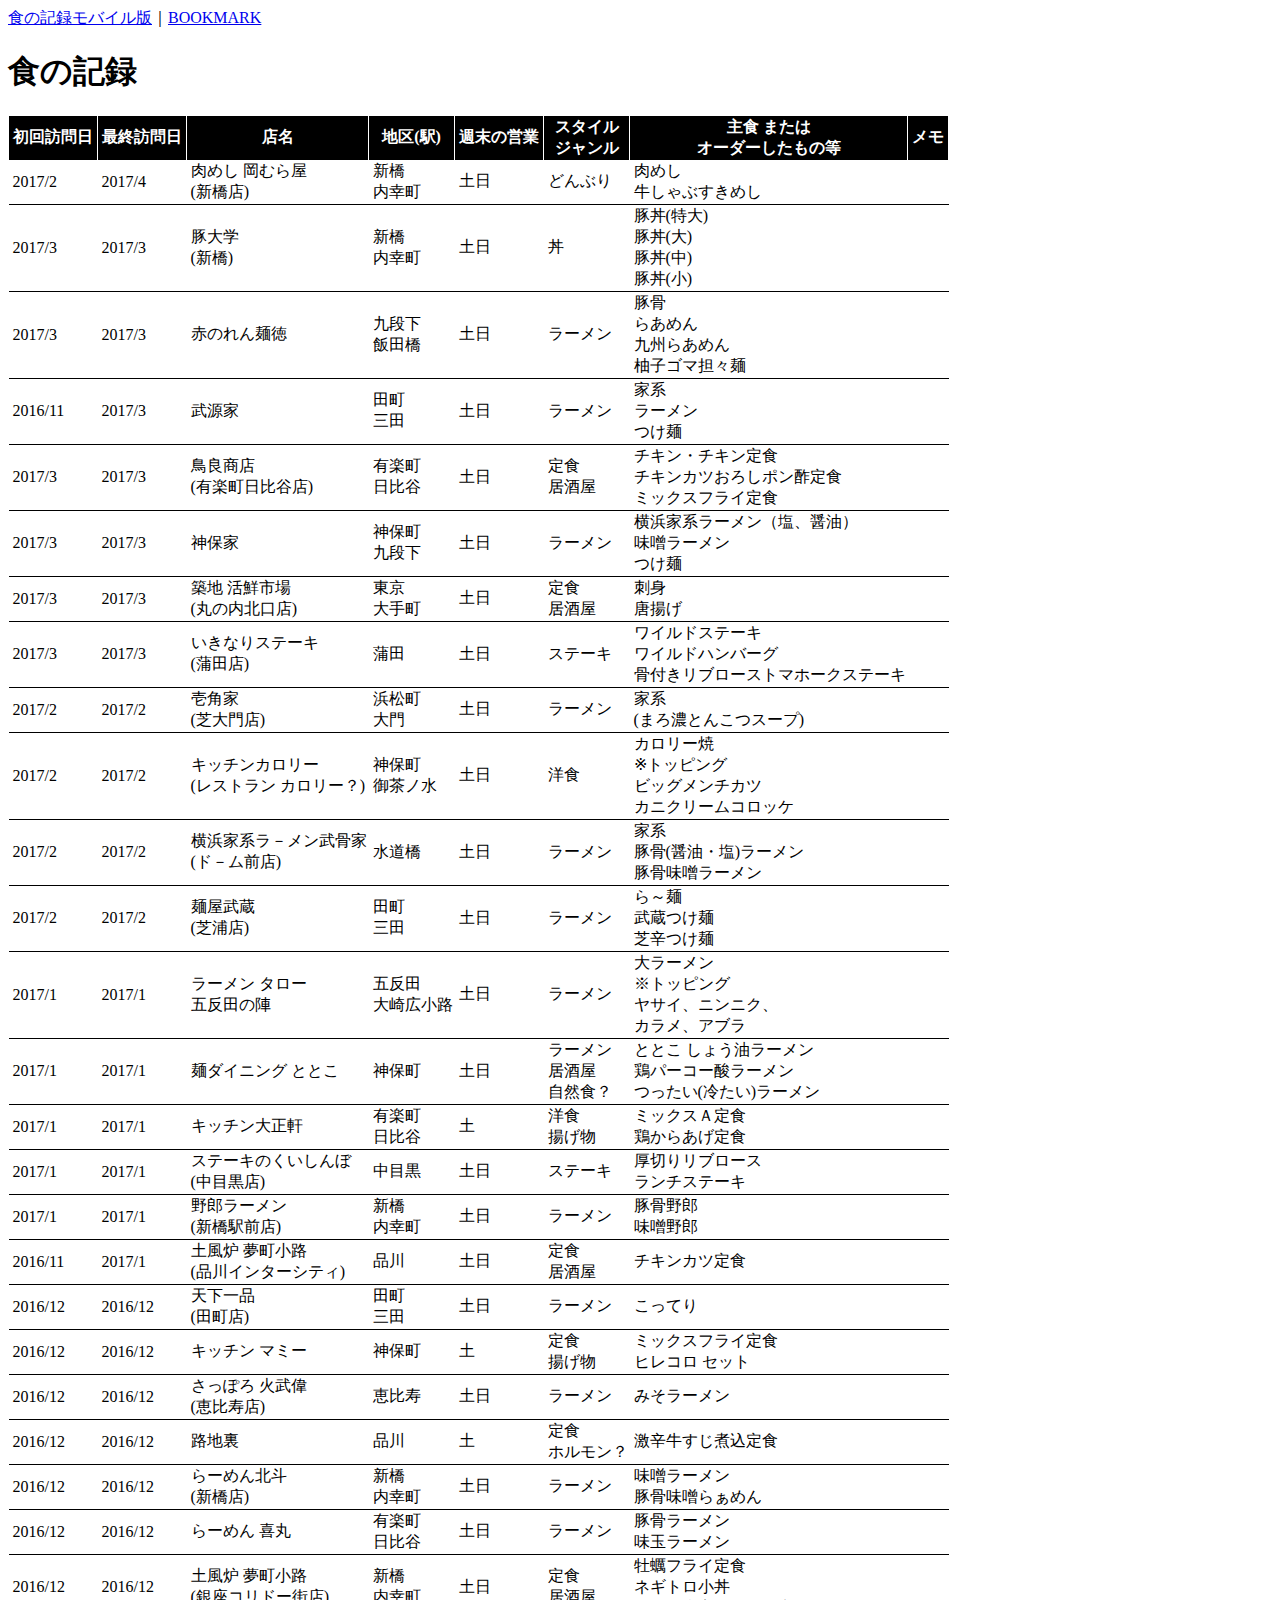
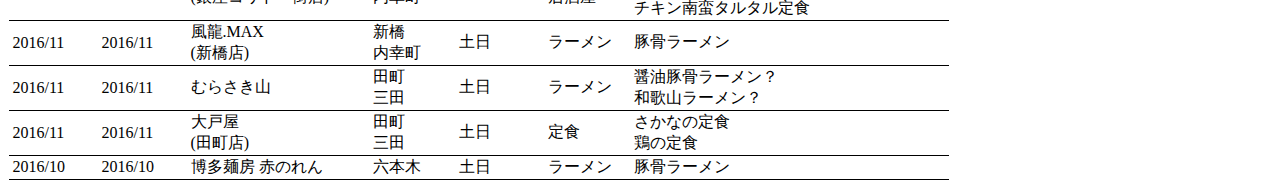
==== food.html @ d4b5c1ef "modify" ====
<!DOCTYPE html>
<html>
<head>
<meta http-equiv="Content-Type" content="text/html; charset=UTF-8">
<link rel="stylesheet" type="text/css" href="./food.css" media="all">
<title>記録 - yoshi.h</title>
</head>

<body>

<a href="./m.food.html">食の記録モバイル版</a>｜<a href="./index.html">BOOKMARK</a>

<h1>食の記録</h1>

<table class="table-style">
<tr>
<th class="th-style">初回訪問日</th><th class="th-style">最終訪問日</th><th class="th-style">店名</th><th class="th-style">地区(駅)</th><th class="th-style">週末の営業</th><th class="th-style">スタイル<br>ジャンル</th><th class="th-style">主食&nbspまたは<br>オーダーしたもの等</th><th class="th-style">メモ</th>
</tr>
<tr><td class="td-style">2017/2</td><td class="td-style">2017/4</td><td class="td-style">肉めし 岡むら屋<br>(新橋店)</td><td class="td-style">新橋<br>内幸町</td><td class="td-style">土日</td><td class="td-style">どんぶり</td><td class="td-style">肉めし<br>牛しゃぶすきめし</td><td class="td-style"></td></tr>
<tr><td class="td-style">2017/3</td><td class="td-style">2017/3</td><td class="td-style">豚大学<br>(新橋)</td><td class="td-style">新橋<br>内幸町</td><td class="td-style">土日</td><td class="td-style">丼</td><td class="td-style">豚丼(特大)<br>豚丼(大)<br>豚丼(中)<br>豚丼(小)</td><td class="td-style"></td></tr>
<tr><td class="td-style">2017/3</td><td class="td-style">2017/3</td><td class="td-style">赤のれん麺徳</td><td class="td-style">九段下<br>飯田橋</td><td class="td-style">土日</td><td class="td-style">ラーメン</td><td class="td-style">豚骨<br>らあめん<br>九州らあめん<br>柚子ゴマ担々麺</td><td class="td-style"></td></tr>
<tr><td class="td-style">2016/11</td><td class="td-style">2017/3</td><td class="td-style">武源家</td><td class="td-style">田町<br>三田</td><td class="td-style">土日</td><td class="td-style">ラーメン</td><td class="td-style">家系<br>ラーメン<br>つけ麺</td><td class="td-style"></td></tr>
<tr><td class="td-style">2017/3</td><td class="td-style">2017/3</td><td class="td-style">鳥良商店<br>(有楽町日比谷店)</td><td class="td-style">有楽町<br>日比谷</td><td class="td-style">土日</td><td class="td-style">定食<br>居酒屋</td><td class="td-style">チキン・チキン定食<br>チキンカツおろしポン酢定食<br>ミックスフライ定食</td><td class="td-style"></td></tr>
<tr><td class="td-style">2017/3</td><td class="td-style">2017/3</td><td class="td-style">神保家</td><td class="td-style">神保町<br>九段下</td><td class="td-style">土日</td><td class="td-style">ラーメン</td><td class="td-style">横浜家系ラーメン（塩、醤油）<br>味噌ラーメン<br>つけ麺</td><td class="td-style"></td></tr>
<tr><td class="td-style">2017/3</td><td class="td-style">2017/3</td><td class="td-style">築地 活鮮市場<br>(丸の内北口店)</td><td class="td-style">東京<br>大手町</td><td class="td-style">土日</td><td class="td-style">定食<br>居酒屋</td><td class="td-style">刺身<br>唐揚げ</td><td class="td-style"></td></tr>
<tr><td class="td-style">2017/3</td><td class="td-style">2017/3</td><td class="td-style">いきなりステーキ<br>(蒲田店)</td><td class="td-style">蒲田</td><td class="td-style">土日</td><td class="td-style">ステーキ</td><td class="td-style">ワイルドステーキ<br>ワイルドハンバーグ<br>骨付きリブローストマホークステーキ</td><td class="td-style"></td></tr>
<tr><td class="td-style">2017/2</td><td class="td-style">2017/2</td><td class="td-style">壱角家<br>(芝大門店)</td><td class="td-style">浜松町<br>大門</td><td class="td-style">土日</td><td class="td-style">ラーメン</td><td class="td-style">家系<br>(まろ濃とんこつスープ)</td><td class="td-style"></td></tr>
<tr><td class="td-style">2017/2</td><td class="td-style">2017/2</td><td class="td-style">キッチンカロリー<br>(レストラン カロリー？)</td><td class="td-style">神保町<br>御茶ノ水</td><td class="td-style">土日</td><td class="td-style">洋食</td><td class="td-style">カロリー焼<br>※トッピング<br>ビッグメンチカツ<br>カニクリームコロッケ</td><td class="td-style"></td></tr>
<tr><td class="td-style">2017/2</td><td class="td-style">2017/2</td><td class="td-style">横浜家系ラ－メン武骨家<br>(ド－ム前店)</td><td class="td-style">水道橋</td><td class="td-style">土日</td><td class="td-style">ラーメン</td><td class="td-style">家系<br>豚骨(醤油・塩)ラーメン<br>豚骨味噌ラーメン</td><td class="td-style"></td></tr>
<tr><td class="td-style">2017/2</td><td class="td-style">2017/2</td><td class="td-style">麺屋武蔵<br>(芝浦店)</td><td class="td-style">田町<br>三田</td><td class="td-style">土日</td><td class="td-style">ラーメン</td><td class="td-style">ら～麺<br>武蔵つけ麺<br>芝辛つけ麺</td><td class="td-style"></td></tr>
<tr><td class="td-style">2017/1</td><td class="td-style">2017/1</td><td class="td-style">ラーメン タロー<br>五反田の陣</td><td class="td-style">五反田<br>大崎広小路</td><td class="td-style">土日</td><td class="td-style">ラーメン</td><td class="td-style">大ラーメン<br>※トッピング<br>ヤサイ、ニンニク、<br>カラメ、アブラ</td><td class="td-style"></td></tr>
<tr><td class="td-style">2017/1</td><td class="td-style">2017/1</td><td class="td-style">麺ダイニング ととこ</td><td class="td-style">神保町</td><td class="td-style">土日</td><td class="td-style">ラーメン<br>居酒屋<br>自然食？</td><td class="td-style">ととこ しょう油ラーメン<br>鶏パーコー酸ラーメン<br>つったい(冷たい)ラーメン</td><td class="td-style"></td></tr>
<tr><td class="td-style">2017/1</td><td class="td-style">2017/1</td><td class="td-style">キッチン大正軒</td><td class="td-style">有楽町<br>日比谷</td><td class="td-style">土</td><td class="td-style">洋食<br>揚げ物</td><td class="td-style">ミックスＡ定食<br>鶏からあげ定食</td><td class="td-style"></td></tr>
<tr><td class="td-style">2017/1</td><td class="td-style">2017/1</td><td class="td-style">ステーキのくいしんぼ<br>(中目黒店)</td><td class="td-style">中目黒</td><td class="td-style">土日</td><td class="td-style">ステーキ</td><td class="td-style">厚切りリブロース<br>ランチステーキ</td><td class="td-style"></td></tr>
<tr><td class="td-style">2017/1</td><td class="td-style">2017/1</td><td class="td-style">野郎ラーメン<br>(新橋駅前店)</td><td class="td-style">新橋<br>内幸町</td><td class="td-style">土日</td><td class="td-style">ラーメン</td><td class="td-style">豚骨野郎<br>味噌野郎</td><td class="td-style"></td></tr>
<tr><td class="td-style">2016/11</td><td class="td-style">2017/1</td><td class="td-style">土風炉 夢町小路<br>(品川インターシティ)</td><td class="td-style">品川</td><td class="td-style">土日</td><td class="td-style">定食<br>居酒屋</td><td class="td-style">チキンカツ定食</td><td class="td-style"></td></tr>
<tr><td class="td-style">2016/12</td><td class="td-style">2016/12</td><td class="td-style">天下一品<br>(田町店)</td><td class="td-style">田町<br>三田</td><td class="td-style">土日</td><td class="td-style">ラーメン</td><td class="td-style">こってり</td><td class="td-style"></td></tr>
<tr><td class="td-style">2016/12</td><td class="td-style">2016/12</td><td class="td-style">キッチン マミー</td><td class="td-style">神保町</td><td class="td-style">土</td><td class="td-style">定食<br>揚げ物</td><td class="td-style">ミックスフライ定食<br>ヒレコロ セット</td><td class="td-style"></td></tr>
<tr><td class="td-style">2016/12</td><td class="td-style">2016/12</td><td class="td-style">さっぽろ 火武偉<br>(恵比寿店)</td><td class="td-style">恵比寿</td><td class="td-style">土日</td><td class="td-style">ラーメン</td><td class="td-style">みそラーメン</td><td class="td-style"></td></tr>
<tr><td class="td-style">2016/12</td><td class="td-style">2016/12</td><td class="td-style">路地裏</td><td class="td-style">品川</td><td class="td-style">土</td><td class="td-style">定食<br>ホルモン？</td><td class="td-style">激辛牛すじ煮込定食</td><td class="td-style"></td></tr>
<tr><td class="td-style">2016/12</td><td class="td-style">2016/12</td><td class="td-style">らーめん北斗<br>(新橋店)</td><td class="td-style">新橋<br>内幸町</td><td class="td-style">土日</td><td class="td-style">ラーメン</td><td class="td-style">味噌ラーメン<br>豚骨味噌らぁめん</td><td class="td-style"></td></tr>
<tr><td class="td-style">2016/12</td><td class="td-style">2016/12</td><td class="td-style">らーめん 喜丸</td><td class="td-style">有楽町<br>日比谷</td><td class="td-style">土日</td><td class="td-style">ラーメン</td><td class="td-style">豚骨ラーメン<br>味玉ラーメン</td><td class="td-style"></td></tr>
<tr><td class="td-style">2016/12</td><td class="td-style">2016/12</td><td class="td-style">土風炉 夢町小路<br>(銀座コリドー街店)</td><td class="td-style">新橋<br>内幸町</td><td class="td-style">土日</td><td class="td-style">定食<br>居酒屋</td><td class="td-style">牡蠣フライ定食<br>ネギトロ小丼<br>チキン南蛮タルタル定食</td><td class="td-style"></td></tr>
<tr><td class="td-style">2016/11</td><td class="td-style">2016/11</td><td class="td-style"> 風龍.MAX<br>(新橋店)</td><td class="td-style">新橋<br>内幸町</td><td class="td-style">土日</td><td class="td-style">ラーメン</td><td class="td-style">豚骨ラーメン</td><td class="td-style"></td></tr>
<tr><td class="td-style">2016/11</td><td class="td-style">2016/11</td><td class="td-style">むらさき山</td><td class="td-style">田町<br>三田</td><td class="td-style">土日</td><td class="td-style">ラーメン</td><td class="td-style">醤油豚骨ラーメン？<br>和歌山ラーメン？</td><td class="td-style"></td></tr>
<tr><td class="td-style">2016/11</td><td class="td-style">2016/11</td><td class="td-style">大戸屋<br>(田町店)</td><td class="td-style">田町<br>三田</td><td class="td-style">土日</td><td class="td-style">定食</td><td class="td-style">さかなの定食<br>鶏の定食</td><td class="td-style"></td></tr>
<tr><td class="td-style">2016/10</td><td class="td-style">2016/10</td><td class="td-style">博多麺房 赤のれん</td><td class="td-style">六本木</td><td class="td-style">土日</td><td class="td-style">ラーメン</td><td class="td-style">豚骨ラーメン</td><td class="td-style"></td></tr>

</table>

</body>
<html>
---- food.css ----
.table-style { 
    border-collapse: collapse;
}

.th-style { 
    border: 1px solid white; 
    border-top-style:none; 
    border-bottom-style:none; 
    background-color: black;
    color: white;
    padding: 1px 4px 1px 4px;
} 

.td-style { 
    border: 1px solid black; 
    border-top-style:none; 
    border-left-style:none; 
    border-right-style:none; 
    color: black;
    padding: 1px 2px 1px 4px;
}
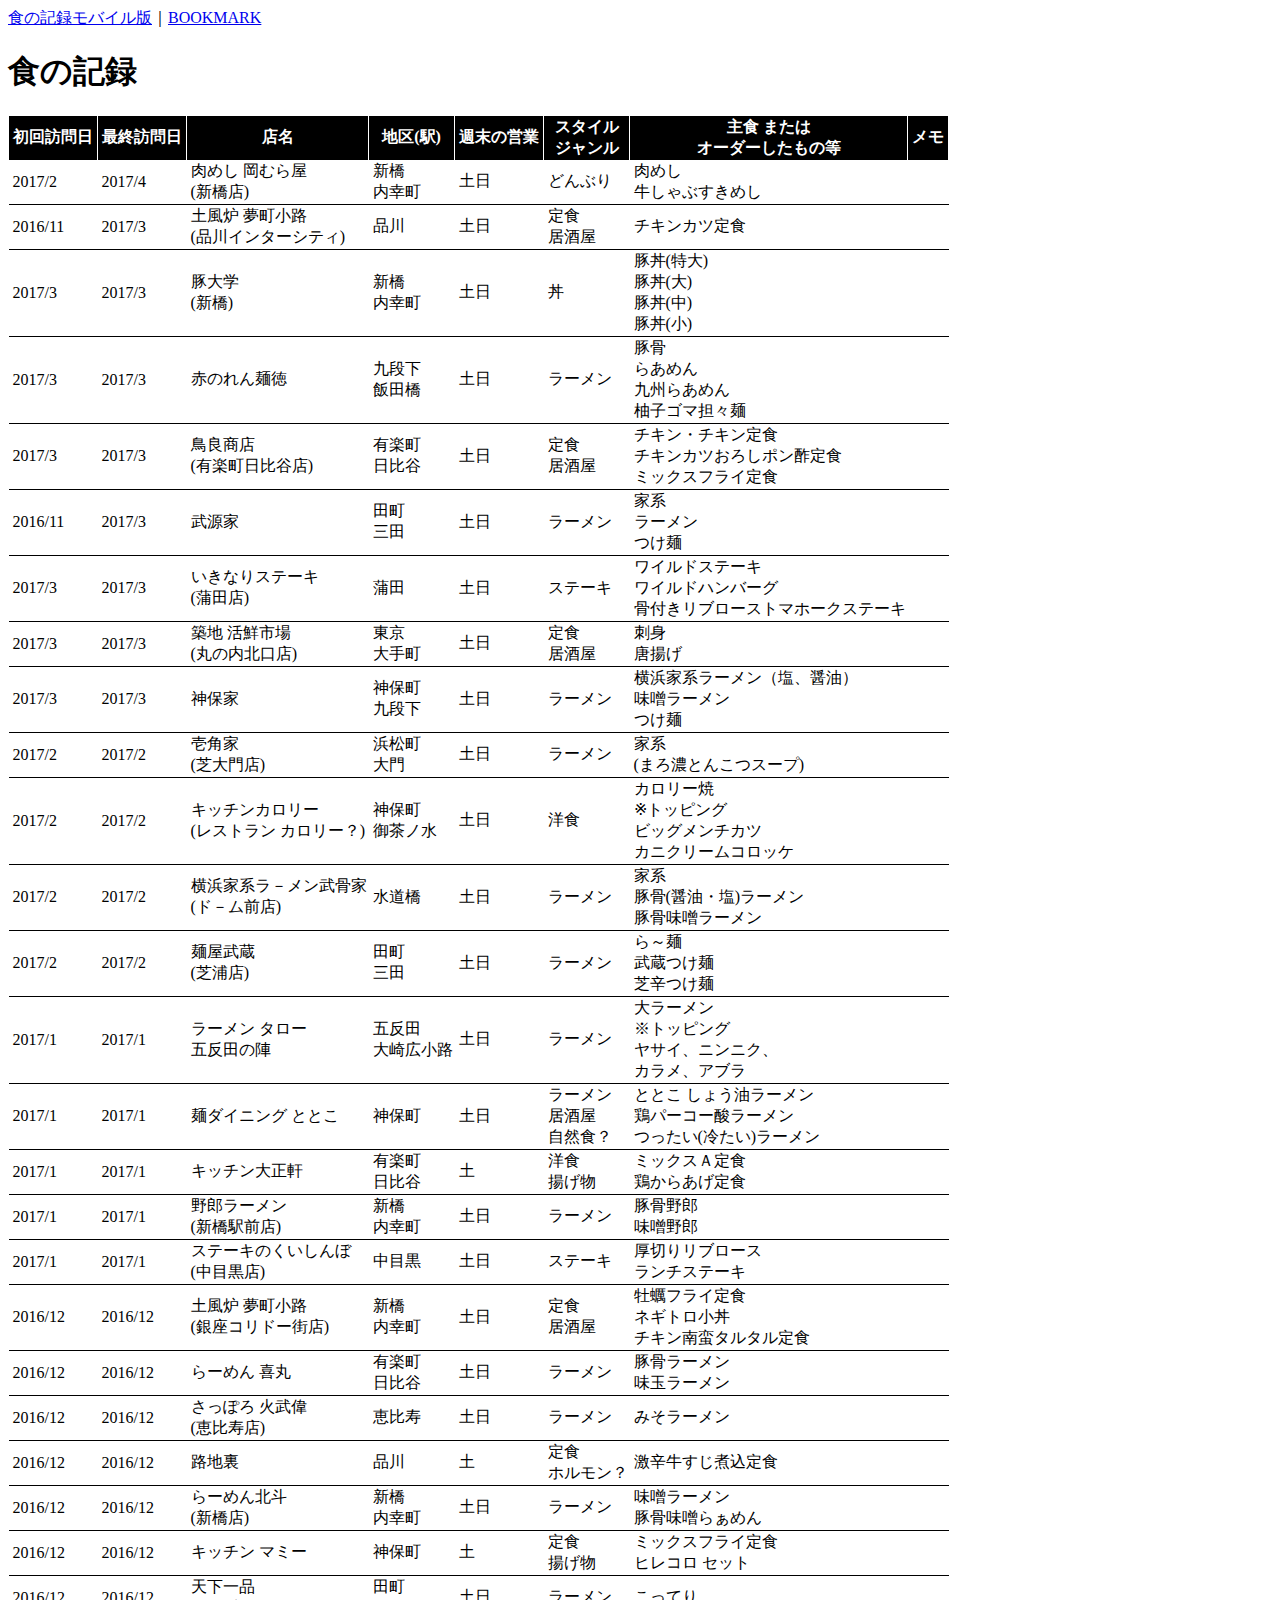
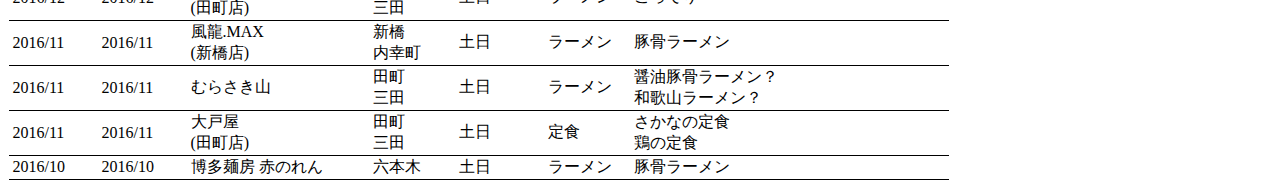
==== commit 3c290f7f: "update" ====
--- a/food.html
+++ b/food.html
@@ -17,13 +17,14 @@
 <th class="th-style">初回訪問日</th><th class="th-style">最終訪問日</th><th class="th-style">店名</th><th class="th-style">地区(駅)</th><th class="th-style">週末の営業</th><th class="th-style">スタイル<br>ジャンル</th><th class="th-style">主食&nbspまたは<br>オーダーしたもの等</th><th class="th-style">メモ</th>
 </tr>
 <tr><td class="td-style">2017/2</td><td class="td-style">2017/4</td><td class="td-style">肉めし 岡むら屋<br>(新橋店)</td><td class="td-style">新橋<br>内幸町</td><td class="td-style">土日</td><td class="td-style">どんぶり</td><td class="td-style">肉めし<br>牛しゃぶすきめし</td><td class="td-style"></td></tr>
+<tr><td class="td-style">2016/11</td><td class="td-style">2017/3</td><td class="td-style">土風炉 夢町小路<br>(品川インターシティ)</td><td class="td-style">品川</td><td class="td-style">土日</td><td class="td-style">定食<br>居酒屋</td><td class="td-style">チキンカツ定食</td><td class="td-style"></td></tr>
 <tr><td class="td-style">2017/3</td><td class="td-style">2017/3</td><td class="td-style">豚大学<br>(新橋)</td><td class="td-style">新橋<br>内幸町</td><td class="td-style">土日</td><td class="td-style">丼</td><td class="td-style">豚丼(特大)<br>豚丼(大)<br>豚丼(中)<br>豚丼(小)</td><td class="td-style"></td></tr>
 <tr><td class="td-style">2017/3</td><td class="td-style">2017/3</td><td class="td-style">赤のれん麺徳</td><td class="td-style">九段下<br>飯田橋</td><td class="td-style">土日</td><td class="td-style">ラーメン</td><td class="td-style">豚骨<br>らあめん<br>九州らあめん<br>柚子ゴマ担々麺</td><td class="td-style"></td></tr>
+<tr><td class="td-style">2017/3</td><td class="td-style">2017/3</td><td class="td-style">鳥良商店<br>(有楽町日比谷店)</td><td class="td-style">有楽町<br>日比谷</td><td class="td-style">土日</td><td class="td-style">定食<br>居酒屋</td><td class="td-style">チキン・チキン定食<br>チキンカツおろしポン酢定食<br>ミックスフライ定食</td><td class="td-style"></td></tr>
 <tr><td class="td-style">2016/11</td><td class="td-style">2017/3</td><td class="td-style">武源家</td><td class="td-style">田町<br>三田</td><td class="td-style">土日</td><td class="td-style">ラーメン</td><td class="td-style">家系<br>ラーメン<br>つけ麺</td><td class="td-style"></td></tr>
-<tr><td class="td-style">2017/3</td><td class="td-style">2017/3</td><td class="td-style">鳥良商店<br>(有楽町日比谷店)</td><td class="td-style">有楽町<br>日比谷</td><td class="td-style">土日</td><td class="td-style">定食<br>居酒屋</td><td class="td-style">チキン・チキン定食<br>チキンカツおろしポン酢定食<br>ミックスフライ定食</td><td class="td-style"></td></tr>
+<tr><td class="td-style">2017/3</td><td class="td-style">2017/3</td><td class="td-style">いきなりステーキ<br>(蒲田店)</td><td class="td-style">蒲田</td><td class="td-style">土日</td><td class="td-style">ステーキ</td><td class="td-style">ワイルドステーキ<br>ワイルドハンバーグ<br>骨付きリブローストマホークステーキ</td><td class="td-style"></td></tr>
+<tr><td class="td-style">2017/3</td><td class="td-style">2017/3</td><td class="td-style">築地 活鮮市場<br>(丸の内北口店)</td><td class="td-style">東京<br>大手町</td><td class="td-style">土日</td><td class="td-style">定食<br>居酒屋</td><td class="td-style">刺身<br>唐揚げ</td><td class="td-style"></td></tr>
 <tr><td class="td-style">2017/3</td><td class="td-style">2017/3</td><td class="td-style">神保家</td><td class="td-style">神保町<br>九段下</td><td class="td-style">土日</td><td class="td-style">ラーメン</td><td class="td-style">横浜家系ラーメン（塩、醤油）<br>味噌ラーメン<br>つけ麺</td><td class="td-style"></td></tr>
-<tr><td class="td-style">2017/3</td><td class="td-style">2017/3</td><td class="td-style">築地 活鮮市場<br>(丸の内北口店)</td><td class="td-style">東京<br>大手町</td><td class="td-style">土日</td><td class="td-style">定食<br>居酒屋</td><td class="td-style">刺身<br>唐揚げ</td><td class="td-style"></td></tr>
-<tr><td class="td-style">2017/3</td><td class="td-style">2017/3</td><td class="td-style">いきなりステーキ<br>(蒲田店)</td><td class="td-style">蒲田</td><td class="td-style">土日</td><td class="td-style">ステーキ</td><td class="td-style">ワイルドステーキ<br>ワイルドハンバーグ<br>骨付きリブローストマホークステーキ</td><td class="td-style"></td></tr>
 <tr><td class="td-style">2017/2</td><td class="td-style">2017/2</td><td class="td-style">壱角家<br>(芝大門店)</td><td class="td-style">浜松町<br>大門</td><td class="td-style">土日</td><td class="td-style">ラーメン</td><td class="td-style">家系<br>(まろ濃とんこつスープ)</td><td class="td-style"></td></tr>
 <tr><td class="td-style">2017/2</td><td class="td-style">2017/2</td><td class="td-style">キッチンカロリー<br>(レストラン カロリー？)</td><td class="td-style">神保町<br>御茶ノ水</td><td class="td-style">土日</td><td class="td-style">洋食</td><td class="td-style">カロリー焼<br>※トッピング<br>ビッグメンチカツ<br>カニクリームコロッケ</td><td class="td-style"></td></tr>
 <tr><td class="td-style">2017/2</td><td class="td-style">2017/2</td><td class="td-style">横浜家系ラ－メン武骨家<br>(ド－ム前店)</td><td class="td-style">水道橋</td><td class="td-style">土日</td><td class="td-style">ラーメン</td><td class="td-style">家系<br>豚骨(醤油・塩)ラーメン<br>豚骨味噌ラーメン</td><td class="td-style"></td></tr>
@@ -31,16 +32,15 @@
 <tr><td class="td-style">2017/1</td><td class="td-style">2017/1</td><td class="td-style">ラーメン タロー<br>五反田の陣</td><td class="td-style">五反田<br>大崎広小路</td><td class="td-style">土日</td><td class="td-style">ラーメン</td><td class="td-style">大ラーメン<br>※トッピング<br>ヤサイ、ニンニク、<br>カラメ、アブラ</td><td class="td-style"></td></tr>
 <tr><td class="td-style">2017/1</td><td class="td-style">2017/1</td><td class="td-style">麺ダイニング ととこ</td><td class="td-style">神保町</td><td class="td-style">土日</td><td class="td-style">ラーメン<br>居酒屋<br>自然食？</td><td class="td-style">ととこ しょう油ラーメン<br>鶏パーコー酸ラーメン<br>つったい(冷たい)ラーメン</td><td class="td-style"></td></tr>
 <tr><td class="td-style">2017/1</td><td class="td-style">2017/1</td><td class="td-style">キッチン大正軒</td><td class="td-style">有楽町<br>日比谷</td><td class="td-style">土</td><td class="td-style">洋食<br>揚げ物</td><td class="td-style">ミックスＡ定食<br>鶏からあげ定食</td><td class="td-style"></td></tr>
+<tr><td class="td-style">2017/1</td><td class="td-style">2017/1</td><td class="td-style">野郎ラーメン<br>(新橋駅前店)</td><td class="td-style">新橋<br>内幸町</td><td class="td-style">土日</td><td class="td-style">ラーメン</td><td class="td-style">豚骨野郎<br>味噌野郎</td><td class="td-style"></td></tr>
 <tr><td class="td-style">2017/1</td><td class="td-style">2017/1</td><td class="td-style">ステーキのくいしんぼ<br>(中目黒店)</td><td class="td-style">中目黒</td><td class="td-style">土日</td><td class="td-style">ステーキ</td><td class="td-style">厚切りリブロース<br>ランチステーキ</td><td class="td-style"></td></tr>
-<tr><td class="td-style">2017/1</td><td class="td-style">2017/1</td><td class="td-style">野郎ラーメン<br>(新橋駅前店)</td><td class="td-style">新橋<br>内幸町</td><td class="td-style">土日</td><td class="td-style">ラーメン</td><td class="td-style">豚骨野郎<br>味噌野郎</td><td class="td-style"></td></tr>
-<tr><td class="td-style">2016/11</td><td class="td-style">2017/1</td><td class="td-style">土風炉 夢町小路<br>(品川インターシティ)</td><td class="td-style">品川</td><td class="td-style">土日</td><td class="td-style">定食<br>居酒屋</td><td class="td-style">チキンカツ定食</td><td class="td-style"></td></tr>
-<tr><td class="td-style">2016/12</td><td class="td-style">2016/12</td><td class="td-style">天下一品<br>(田町店)</td><td class="td-style">田町<br>三田</td><td class="td-style">土日</td><td class="td-style">ラーメン</td><td class="td-style">こってり</td><td class="td-style"></td></tr>
-<tr><td class="td-style">2016/12</td><td class="td-style">2016/12</td><td class="td-style">キッチン マミー</td><td class="td-style">神保町</td><td class="td-style">土</td><td class="td-style">定食<br>揚げ物</td><td class="td-style">ミックスフライ定食<br>ヒレコロ セット</td><td class="td-style"></td></tr>
+<tr><td class="td-style">2016/12</td><td class="td-style">2016/12</td><td class="td-style">土風炉 夢町小路<br>(銀座コリドー街店)</td><td class="td-style">新橋<br>内幸町</td><td class="td-style">土日</td><td class="td-style">定食<br>居酒屋</td><td class="td-style">牡蠣フライ定食<br>ネギトロ小丼<br>チキン南蛮タルタル定食</td><td class="td-style"></td></tr>
+<tr><td class="td-style">2016/12</td><td class="td-style">2016/12</td><td class="td-style">らーめん 喜丸</td><td class="td-style">有楽町<br>日比谷</td><td class="td-style">土日</td><td class="td-style">ラーメン</td><td class="td-style">豚骨ラーメン<br>味玉ラーメン</td><td class="td-style"></td></tr>
 <tr><td class="td-style">2016/12</td><td class="td-style">2016/12</td><td class="td-style">さっぽろ 火武偉<br>(恵比寿店)</td><td class="td-style">恵比寿</td><td class="td-style">土日</td><td class="td-style">ラーメン</td><td class="td-style">みそラーメン</td><td class="td-style"></td></tr>
 <tr><td class="td-style">2016/12</td><td class="td-style">2016/12</td><td class="td-style">路地裏</td><td class="td-style">品川</td><td class="td-style">土</td><td class="td-style">定食<br>ホルモン？</td><td class="td-style">激辛牛すじ煮込定食</td><td class="td-style"></td></tr>
 <tr><td class="td-style">2016/12</td><td class="td-style">2016/12</td><td class="td-style">らーめん北斗<br>(新橋店)</td><td class="td-style">新橋<br>内幸町</td><td class="td-style">土日</td><td class="td-style">ラーメン</td><td class="td-style">味噌ラーメン<br>豚骨味噌らぁめん</td><td class="td-style"></td></tr>
-<tr><td class="td-style">2016/12</td><td class="td-style">2016/12</td><td class="td-style">らーめん 喜丸</td><td class="td-style">有楽町<br>日比谷</td><td class="td-style">土日</td><td class="td-style">ラーメン</td><td class="td-style">豚骨ラーメン<br>味玉ラーメン</td><td class="td-style"></td></tr>
-<tr><td class="td-style">2016/12</td><td class="td-style">2016/12</td><td class="td-style">土風炉 夢町小路<br>(銀座コリドー街店)</td><td class="td-style">新橋<br>内幸町</td><td class="td-style">土日</td><td class="td-style">定食<br>居酒屋</td><td class="td-style">牡蠣フライ定食<br>ネギトロ小丼<br>チキン南蛮タルタル定食</td><td class="td-style"></td></tr>
+<tr><td class="td-style">2016/12</td><td class="td-style">2016/12</td><td class="td-style">キッチン マミー</td><td class="td-style">神保町</td><td class="td-style">土</td><td class="td-style">定食<br>揚げ物</td><td class="td-style">ミックスフライ定食<br>ヒレコロ セット</td><td class="td-style"></td></tr>
+<tr><td class="td-style">2016/12</td><td class="td-style">2016/12</td><td class="td-style">天下一品<br>(田町店)</td><td class="td-style">田町<br>三田</td><td class="td-style">土日</td><td class="td-style">ラーメン</td><td class="td-style">こってり</td><td class="td-style"></td></tr>
 <tr><td class="td-style">2016/11</td><td class="td-style">2016/11</td><td class="td-style"> 風龍.MAX<br>(新橋店)</td><td class="td-style">新橋<br>内幸町</td><td class="td-style">土日</td><td class="td-style">ラーメン</td><td class="td-style">豚骨ラーメン</td><td class="td-style"></td></tr>
 <tr><td class="td-style">2016/11</td><td class="td-style">2016/11</td><td class="td-style">むらさき山</td><td class="td-style">田町<br>三田</td><td class="td-style">土日</td><td class="td-style">ラーメン</td><td class="td-style">醤油豚骨ラーメン？<br>和歌山ラーメン？</td><td class="td-style"></td></tr>
 <tr><td class="td-style">2016/11</td><td class="td-style">2016/11</td><td class="td-style">大戸屋<br>(田町店)</td><td class="td-style">田町<br>三田</td><td class="td-style">土日</td><td class="td-style">定食</td><td class="td-style">さかなの定食<br>鶏の定食</td><td class="td-style"></td></tr>
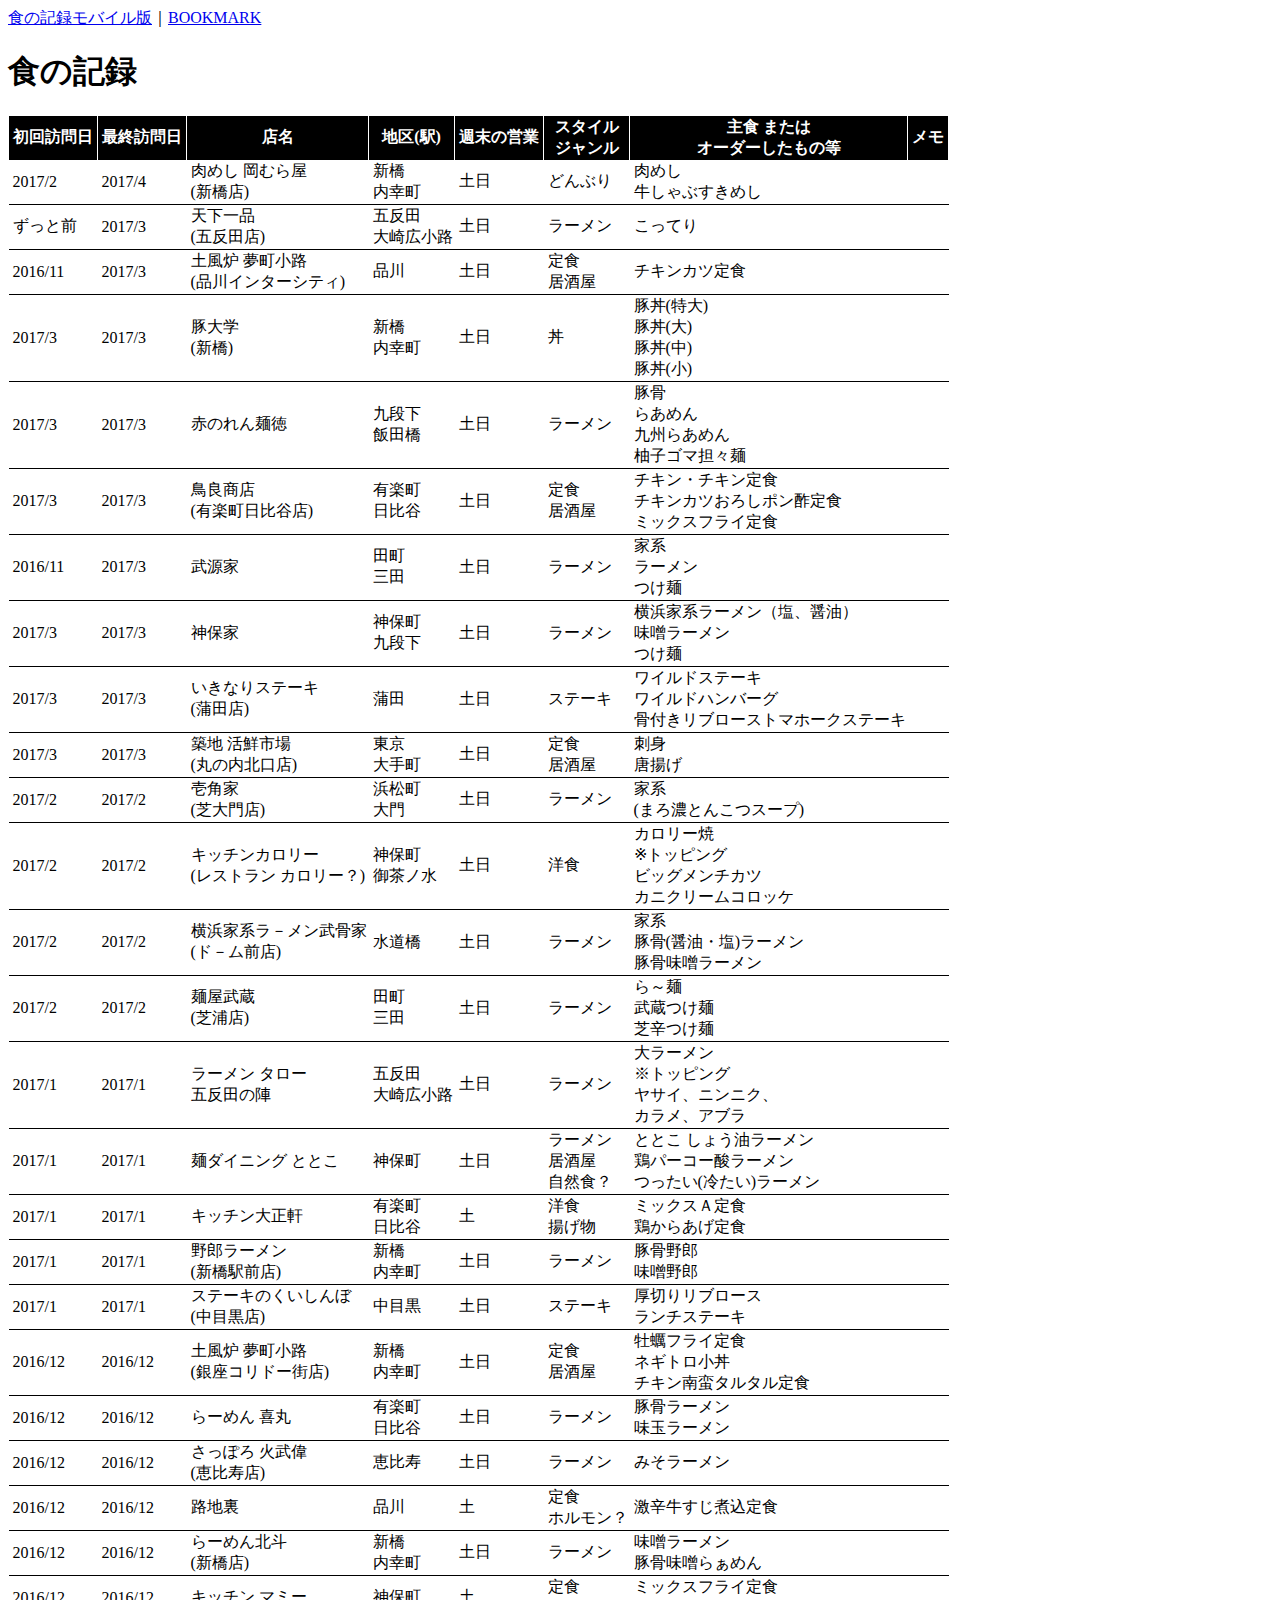
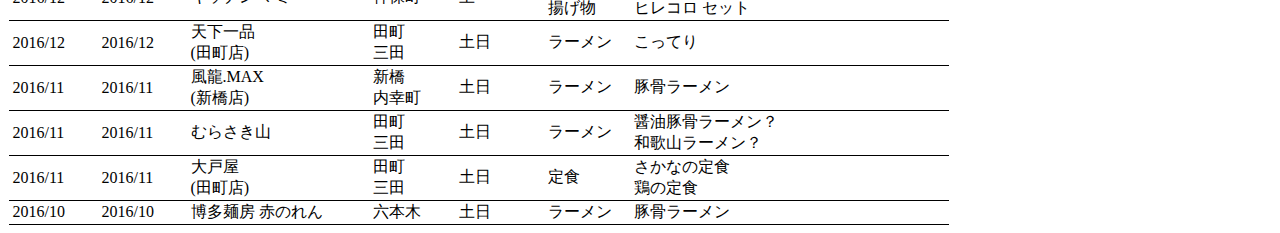
==== commit b3dc8224: "update" ====
--- a/food.html
+++ b/food.html
@@ -17,14 +17,15 @@
 <th class="th-style">初回訪問日</th><th class="th-style">最終訪問日</th><th class="th-style">店名</th><th class="th-style">地区(駅)</th><th class="th-style">週末の営業</th><th class="th-style">スタイル<br>ジャンル</th><th class="th-style">主食&nbspまたは<br>オーダーしたもの等</th><th class="th-style">メモ</th>
 </tr>
 <tr><td class="td-style">2017/2</td><td class="td-style">2017/4</td><td class="td-style">肉めし 岡むら屋<br>(新橋店)</td><td class="td-style">新橋<br>内幸町</td><td class="td-style">土日</td><td class="td-style">どんぶり</td><td class="td-style">肉めし<br>牛しゃぶすきめし</td><td class="td-style"></td></tr>
+<tr><td class="td-style">ずっと前</td><td class="td-style">2017/3</td><td class="td-style">天下一品<br>(五反田店)</td><td class="td-style">五反田<br>大崎広小路</td><td class="td-style">土日</td><td class="td-style">ラーメン</td><td class="td-style">こってり</td><td class="td-style"></td></tr>
 <tr><td class="td-style">2016/11</td><td class="td-style">2017/3</td><td class="td-style">土風炉 夢町小路<br>(品川インターシティ)</td><td class="td-style">品川</td><td class="td-style">土日</td><td class="td-style">定食<br>居酒屋</td><td class="td-style">チキンカツ定食</td><td class="td-style"></td></tr>
 <tr><td class="td-style">2017/3</td><td class="td-style">2017/3</td><td class="td-style">豚大学<br>(新橋)</td><td class="td-style">新橋<br>内幸町</td><td class="td-style">土日</td><td class="td-style">丼</td><td class="td-style">豚丼(特大)<br>豚丼(大)<br>豚丼(中)<br>豚丼(小)</td><td class="td-style"></td></tr>
 <tr><td class="td-style">2017/3</td><td class="td-style">2017/3</td><td class="td-style">赤のれん麺徳</td><td class="td-style">九段下<br>飯田橋</td><td class="td-style">土日</td><td class="td-style">ラーメン</td><td class="td-style">豚骨<br>らあめん<br>九州らあめん<br>柚子ゴマ担々麺</td><td class="td-style"></td></tr>
 <tr><td class="td-style">2017/3</td><td class="td-style">2017/3</td><td class="td-style">鳥良商店<br>(有楽町日比谷店)</td><td class="td-style">有楽町<br>日比谷</td><td class="td-style">土日</td><td class="td-style">定食<br>居酒屋</td><td class="td-style">チキン・チキン定食<br>チキンカツおろしポン酢定食<br>ミックスフライ定食</td><td class="td-style"></td></tr>
 <tr><td class="td-style">2016/11</td><td class="td-style">2017/3</td><td class="td-style">武源家</td><td class="td-style">田町<br>三田</td><td class="td-style">土日</td><td class="td-style">ラーメン</td><td class="td-style">家系<br>ラーメン<br>つけ麺</td><td class="td-style"></td></tr>
+<tr><td class="td-style">2017/3</td><td class="td-style">2017/3</td><td class="td-style">神保家</td><td class="td-style">神保町<br>九段下</td><td class="td-style">土日</td><td class="td-style">ラーメン</td><td class="td-style">横浜家系ラーメン（塩、醤油）<br>味噌ラーメン<br>つけ麺</td><td class="td-style"></td></tr>
 <tr><td class="td-style">2017/3</td><td class="td-style">2017/3</td><td class="td-style">いきなりステーキ<br>(蒲田店)</td><td class="td-style">蒲田</td><td class="td-style">土日</td><td class="td-style">ステーキ</td><td class="td-style">ワイルドステーキ<br>ワイルドハンバーグ<br>骨付きリブローストマホークステーキ</td><td class="td-style"></td></tr>
 <tr><td class="td-style">2017/3</td><td class="td-style">2017/3</td><td class="td-style">築地 活鮮市場<br>(丸の内北口店)</td><td class="td-style">東京<br>大手町</td><td class="td-style">土日</td><td class="td-style">定食<br>居酒屋</td><td class="td-style">刺身<br>唐揚げ</td><td class="td-style"></td></tr>
-<tr><td class="td-style">2017/3</td><td class="td-style">2017/3</td><td class="td-style">神保家</td><td class="td-style">神保町<br>九段下</td><td class="td-style">土日</td><td class="td-style">ラーメン</td><td class="td-style">横浜家系ラーメン（塩、醤油）<br>味噌ラーメン<br>つけ麺</td><td class="td-style"></td></tr>
 <tr><td class="td-style">2017/2</td><td class="td-style">2017/2</td><td class="td-style">壱角家<br>(芝大門店)</td><td class="td-style">浜松町<br>大門</td><td class="td-style">土日</td><td class="td-style">ラーメン</td><td class="td-style">家系<br>(まろ濃とんこつスープ)</td><td class="td-style"></td></tr>
 <tr><td class="td-style">2017/2</td><td class="td-style">2017/2</td><td class="td-style">キッチンカロリー<br>(レストラン カロリー？)</td><td class="td-style">神保町<br>御茶ノ水</td><td class="td-style">土日</td><td class="td-style">洋食</td><td class="td-style">カロリー焼<br>※トッピング<br>ビッグメンチカツ<br>カニクリームコロッケ</td><td class="td-style"></td></tr>
 <tr><td class="td-style">2017/2</td><td class="td-style">2017/2</td><td class="td-style">横浜家系ラ－メン武骨家<br>(ド－ム前店)</td><td class="td-style">水道橋</td><td class="td-style">土日</td><td class="td-style">ラーメン</td><td class="td-style">家系<br>豚骨(醤油・塩)ラーメン<br>豚骨味噌ラーメン</td><td class="td-style"></td></tr>
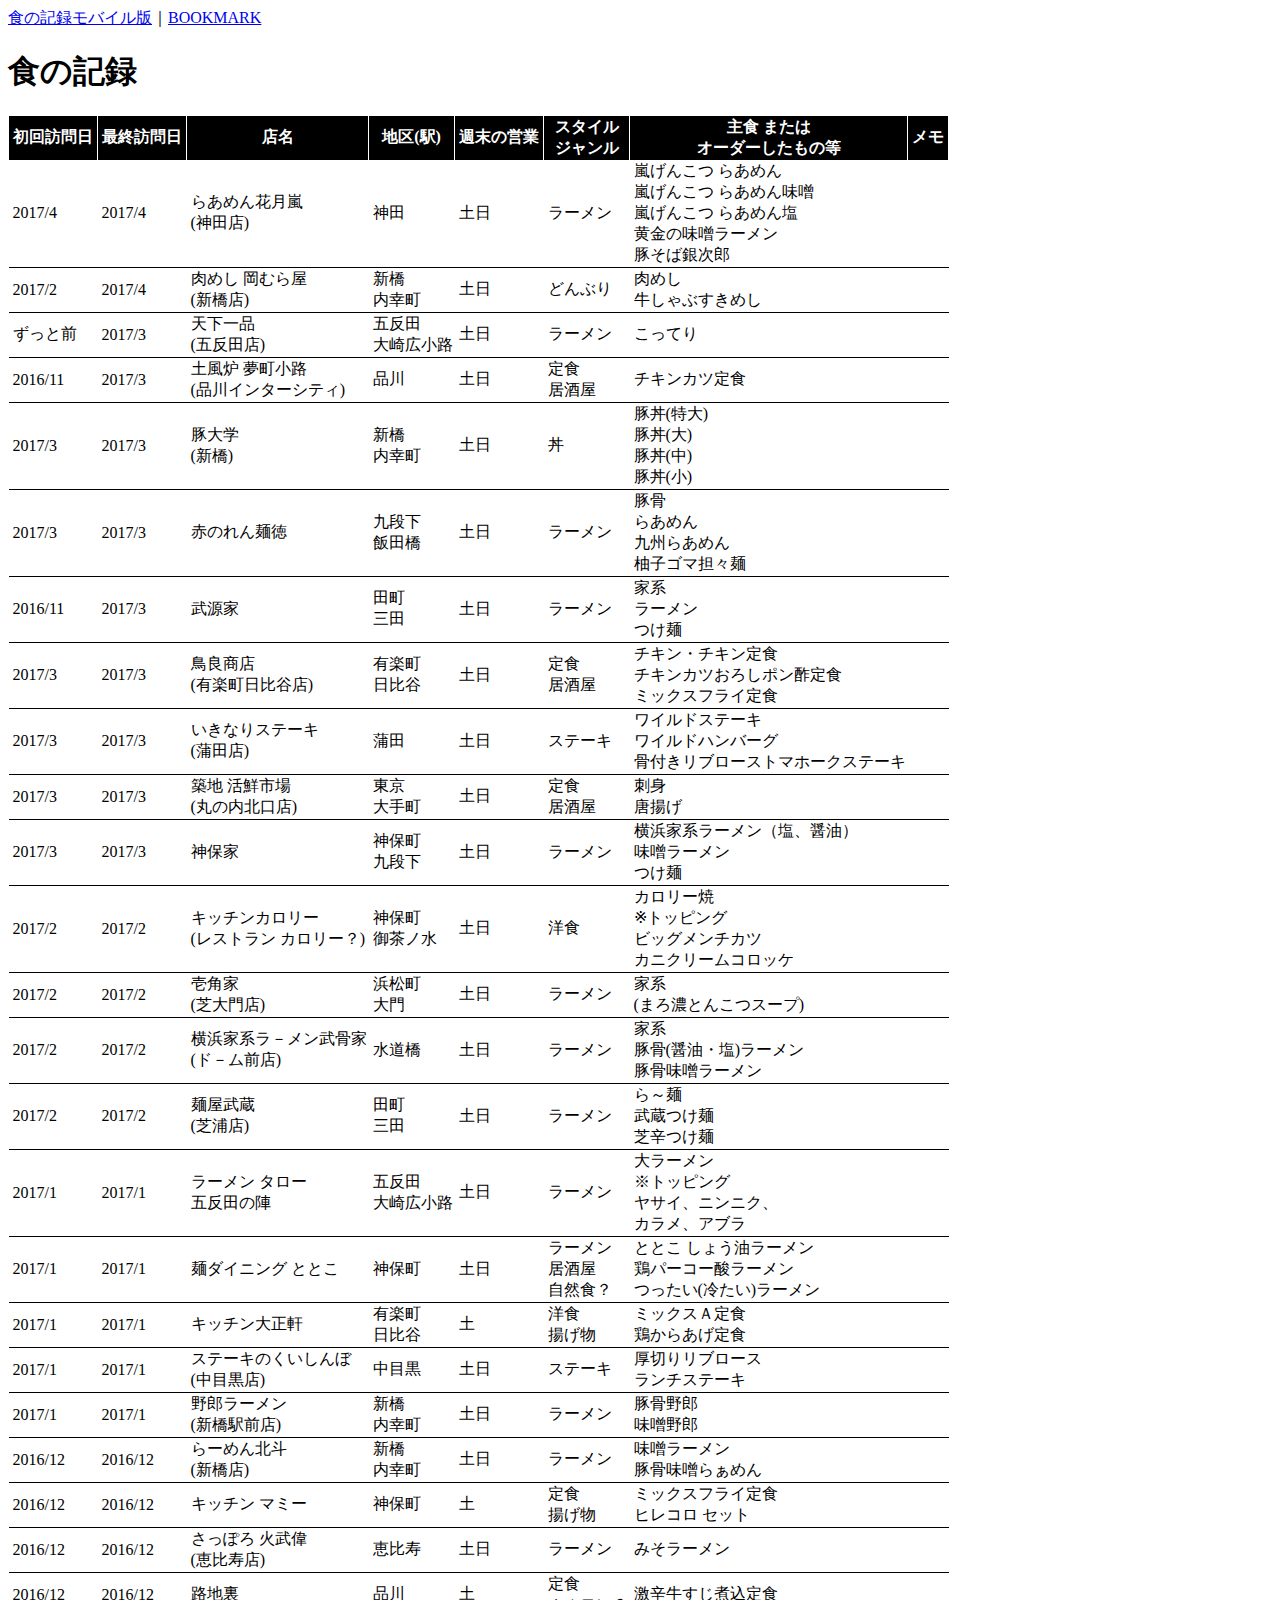
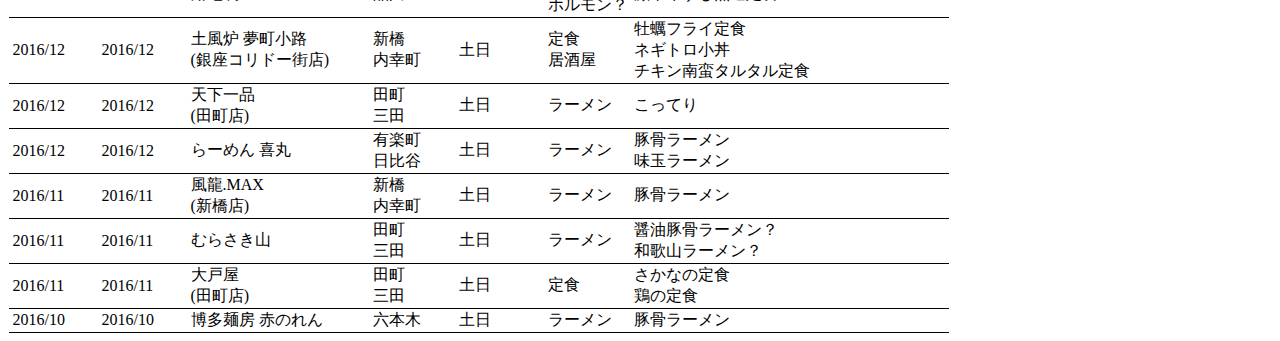
==== commit b1f07969: "update" ====
--- a/food.html
+++ b/food.html
@@ -16,32 +16,33 @@
 <tr>
 <th class="th-style">初回訪問日</th><th class="th-style">最終訪問日</th><th class="th-style">店名</th><th class="th-style">地区(駅)</th><th class="th-style">週末の営業</th><th class="th-style">スタイル<br>ジャンル</th><th class="th-style">主食&nbspまたは<br>オーダーしたもの等</th><th class="th-style">メモ</th>
 </tr>
+<tr><td class="td-style">2017/4</td><td class="td-style">2017/4</td><td class="td-style">らあめん花月嵐<br>(神田店)</td><td class="td-style">神田</td><td class="td-style">土日</td><td class="td-style">ラーメン</td><td class="td-style">嵐げんこつ らあめん<br>嵐げんこつ らあめん味噌<br>嵐げんこつ らあめん塩<br>黄金の味噌ラーメン<br>豚そば銀次郎</td><td class="td-style"></td></tr>
 <tr><td class="td-style">2017/2</td><td class="td-style">2017/4</td><td class="td-style">肉めし 岡むら屋<br>(新橋店)</td><td class="td-style">新橋<br>内幸町</td><td class="td-style">土日</td><td class="td-style">どんぶり</td><td class="td-style">肉めし<br>牛しゃぶすきめし</td><td class="td-style"></td></tr>
 <tr><td class="td-style">ずっと前</td><td class="td-style">2017/3</td><td class="td-style">天下一品<br>(五反田店)</td><td class="td-style">五反田<br>大崎広小路</td><td class="td-style">土日</td><td class="td-style">ラーメン</td><td class="td-style">こってり</td><td class="td-style"></td></tr>
 <tr><td class="td-style">2016/11</td><td class="td-style">2017/3</td><td class="td-style">土風炉 夢町小路<br>(品川インターシティ)</td><td class="td-style">品川</td><td class="td-style">土日</td><td class="td-style">定食<br>居酒屋</td><td class="td-style">チキンカツ定食</td><td class="td-style"></td></tr>
 <tr><td class="td-style">2017/3</td><td class="td-style">2017/3</td><td class="td-style">豚大学<br>(新橋)</td><td class="td-style">新橋<br>内幸町</td><td class="td-style">土日</td><td class="td-style">丼</td><td class="td-style">豚丼(特大)<br>豚丼(大)<br>豚丼(中)<br>豚丼(小)</td><td class="td-style"></td></tr>
 <tr><td class="td-style">2017/3</td><td class="td-style">2017/3</td><td class="td-style">赤のれん麺徳</td><td class="td-style">九段下<br>飯田橋</td><td class="td-style">土日</td><td class="td-style">ラーメン</td><td class="td-style">豚骨<br>らあめん<br>九州らあめん<br>柚子ゴマ担々麺</td><td class="td-style"></td></tr>
+<tr><td class="td-style">2016/11</td><td class="td-style">2017/3</td><td class="td-style">武源家</td><td class="td-style">田町<br>三田</td><td class="td-style">土日</td><td class="td-style">ラーメン</td><td class="td-style">家系<br>ラーメン<br>つけ麺</td><td class="td-style"></td></tr>
 <tr><td class="td-style">2017/3</td><td class="td-style">2017/3</td><td class="td-style">鳥良商店<br>(有楽町日比谷店)</td><td class="td-style">有楽町<br>日比谷</td><td class="td-style">土日</td><td class="td-style">定食<br>居酒屋</td><td class="td-style">チキン・チキン定食<br>チキンカツおろしポン酢定食<br>ミックスフライ定食</td><td class="td-style"></td></tr>
-<tr><td class="td-style">2016/11</td><td class="td-style">2017/3</td><td class="td-style">武源家</td><td class="td-style">田町<br>三田</td><td class="td-style">土日</td><td class="td-style">ラーメン</td><td class="td-style">家系<br>ラーメン<br>つけ麺</td><td class="td-style"></td></tr>
-<tr><td class="td-style">2017/3</td><td class="td-style">2017/3</td><td class="td-style">神保家</td><td class="td-style">神保町<br>九段下</td><td class="td-style">土日</td><td class="td-style">ラーメン</td><td class="td-style">横浜家系ラーメン（塩、醤油）<br>味噌ラーメン<br>つけ麺</td><td class="td-style"></td></tr>
 <tr><td class="td-style">2017/3</td><td class="td-style">2017/3</td><td class="td-style">いきなりステーキ<br>(蒲田店)</td><td class="td-style">蒲田</td><td class="td-style">土日</td><td class="td-style">ステーキ</td><td class="td-style">ワイルドステーキ<br>ワイルドハンバーグ<br>骨付きリブローストマホークステーキ</td><td class="td-style"></td></tr>
 <tr><td class="td-style">2017/3</td><td class="td-style">2017/3</td><td class="td-style">築地 活鮮市場<br>(丸の内北口店)</td><td class="td-style">東京<br>大手町</td><td class="td-style">土日</td><td class="td-style">定食<br>居酒屋</td><td class="td-style">刺身<br>唐揚げ</td><td class="td-style"></td></tr>
+<tr><td class="td-style">2017/3</td><td class="td-style">2017/3</td><td class="td-style">神保家</td><td class="td-style">神保町<br>九段下</td><td class="td-style">土日</td><td class="td-style">ラーメン</td><td class="td-style">横浜家系ラーメン（塩、醤油）<br>味噌ラーメン<br>つけ麺</td><td class="td-style"></td></tr>
+<tr><td class="td-style">2017/2</td><td class="td-style">2017/2</td><td class="td-style">キッチンカロリー<br>(レストラン カロリー？)</td><td class="td-style">神保町<br>御茶ノ水</td><td class="td-style">土日</td><td class="td-style">洋食</td><td class="td-style">カロリー焼<br>※トッピング<br>ビッグメンチカツ<br>カニクリームコロッケ</td><td class="td-style"></td></tr>
 <tr><td class="td-style">2017/2</td><td class="td-style">2017/2</td><td class="td-style">壱角家<br>(芝大門店)</td><td class="td-style">浜松町<br>大門</td><td class="td-style">土日</td><td class="td-style">ラーメン</td><td class="td-style">家系<br>(まろ濃とんこつスープ)</td><td class="td-style"></td></tr>
-<tr><td class="td-style">2017/2</td><td class="td-style">2017/2</td><td class="td-style">キッチンカロリー<br>(レストラン カロリー？)</td><td class="td-style">神保町<br>御茶ノ水</td><td class="td-style">土日</td><td class="td-style">洋食</td><td class="td-style">カロリー焼<br>※トッピング<br>ビッグメンチカツ<br>カニクリームコロッケ</td><td class="td-style"></td></tr>
 <tr><td class="td-style">2017/2</td><td class="td-style">2017/2</td><td class="td-style">横浜家系ラ－メン武骨家<br>(ド－ム前店)</td><td class="td-style">水道橋</td><td class="td-style">土日</td><td class="td-style">ラーメン</td><td class="td-style">家系<br>豚骨(醤油・塩)ラーメン<br>豚骨味噌ラーメン</td><td class="td-style"></td></tr>
 <tr><td class="td-style">2017/2</td><td class="td-style">2017/2</td><td class="td-style">麺屋武蔵<br>(芝浦店)</td><td class="td-style">田町<br>三田</td><td class="td-style">土日</td><td class="td-style">ラーメン</td><td class="td-style">ら～麺<br>武蔵つけ麺<br>芝辛つけ麺</td><td class="td-style"></td></tr>
 <tr><td class="td-style">2017/1</td><td class="td-style">2017/1</td><td class="td-style">ラーメン タロー<br>五反田の陣</td><td class="td-style">五反田<br>大崎広小路</td><td class="td-style">土日</td><td class="td-style">ラーメン</td><td class="td-style">大ラーメン<br>※トッピング<br>ヤサイ、ニンニク、<br>カラメ、アブラ</td><td class="td-style"></td></tr>
 <tr><td class="td-style">2017/1</td><td class="td-style">2017/1</td><td class="td-style">麺ダイニング ととこ</td><td class="td-style">神保町</td><td class="td-style">土日</td><td class="td-style">ラーメン<br>居酒屋<br>自然食？</td><td class="td-style">ととこ しょう油ラーメン<br>鶏パーコー酸ラーメン<br>つったい(冷たい)ラーメン</td><td class="td-style"></td></tr>
 <tr><td class="td-style">2017/1</td><td class="td-style">2017/1</td><td class="td-style">キッチン大正軒</td><td class="td-style">有楽町<br>日比谷</td><td class="td-style">土</td><td class="td-style">洋食<br>揚げ物</td><td class="td-style">ミックスＡ定食<br>鶏からあげ定食</td><td class="td-style"></td></tr>
+<tr><td class="td-style">2017/1</td><td class="td-style">2017/1</td><td class="td-style">ステーキのくいしんぼ<br>(中目黒店)</td><td class="td-style">中目黒</td><td class="td-style">土日</td><td class="td-style">ステーキ</td><td class="td-style">厚切りリブロース<br>ランチステーキ</td><td class="td-style"></td></tr>
 <tr><td class="td-style">2017/1</td><td class="td-style">2017/1</td><td class="td-style">野郎ラーメン<br>(新橋駅前店)</td><td class="td-style">新橋<br>内幸町</td><td class="td-style">土日</td><td class="td-style">ラーメン</td><td class="td-style">豚骨野郎<br>味噌野郎</td><td class="td-style"></td></tr>
-<tr><td class="td-style">2017/1</td><td class="td-style">2017/1</td><td class="td-style">ステーキのくいしんぼ<br>(中目黒店)</td><td class="td-style">中目黒</td><td class="td-style">土日</td><td class="td-style">ステーキ</td><td class="td-style">厚切りリブロース<br>ランチステーキ</td><td class="td-style"></td></tr>
-<tr><td class="td-style">2016/12</td><td class="td-style">2016/12</td><td class="td-style">土風炉 夢町小路<br>(銀座コリドー街店)</td><td class="td-style">新橋<br>内幸町</td><td class="td-style">土日</td><td class="td-style">定食<br>居酒屋</td><td class="td-style">牡蠣フライ定食<br>ネギトロ小丼<br>チキン南蛮タルタル定食</td><td class="td-style"></td></tr>
-<tr><td class="td-style">2016/12</td><td class="td-style">2016/12</td><td class="td-style">らーめん 喜丸</td><td class="td-style">有楽町<br>日比谷</td><td class="td-style">土日</td><td class="td-style">ラーメン</td><td class="td-style">豚骨ラーメン<br>味玉ラーメン</td><td class="td-style"></td></tr>
+<tr><td class="td-style">2016/12</td><td class="td-style">2016/12</td><td class="td-style">らーめん北斗<br>(新橋店)</td><td class="td-style">新橋<br>内幸町</td><td class="td-style">土日</td><td class="td-style">ラーメン</td><td class="td-style">味噌ラーメン<br>豚骨味噌らぁめん</td><td class="td-style"></td></tr>
+<tr><td class="td-style">2016/12</td><td class="td-style">2016/12</td><td class="td-style">キッチン マミー</td><td class="td-style">神保町</td><td class="td-style">土</td><td class="td-style">定食<br>揚げ物</td><td class="td-style">ミックスフライ定食<br>ヒレコロ セット</td><td class="td-style"></td></tr>
 <tr><td class="td-style">2016/12</td><td class="td-style">2016/12</td><td class="td-style">さっぽろ 火武偉<br>(恵比寿店)</td><td class="td-style">恵比寿</td><td class="td-style">土日</td><td class="td-style">ラーメン</td><td class="td-style">みそラーメン</td><td class="td-style"></td></tr>
 <tr><td class="td-style">2016/12</td><td class="td-style">2016/12</td><td class="td-style">路地裏</td><td class="td-style">品川</td><td class="td-style">土</td><td class="td-style">定食<br>ホルモン？</td><td class="td-style">激辛牛すじ煮込定食</td><td class="td-style"></td></tr>
-<tr><td class="td-style">2016/12</td><td class="td-style">2016/12</td><td class="td-style">らーめん北斗<br>(新橋店)</td><td class="td-style">新橋<br>内幸町</td><td class="td-style">土日</td><td class="td-style">ラーメン</td><td class="td-style">味噌ラーメン<br>豚骨味噌らぁめん</td><td class="td-style"></td></tr>
-<tr><td class="td-style">2016/12</td><td class="td-style">2016/12</td><td class="td-style">キッチン マミー</td><td class="td-style">神保町</td><td class="td-style">土</td><td class="td-style">定食<br>揚げ物</td><td class="td-style">ミックスフライ定食<br>ヒレコロ セット</td><td class="td-style"></td></tr>
+<tr><td class="td-style">2016/12</td><td class="td-style">2016/12</td><td class="td-style">土風炉 夢町小路<br>(銀座コリドー街店)</td><td class="td-style">新橋<br>内幸町</td><td class="td-style">土日</td><td class="td-style">定食<br>居酒屋</td><td class="td-style">牡蠣フライ定食<br>ネギトロ小丼<br>チキン南蛮タルタル定食</td><td class="td-style"></td></tr>
 <tr><td class="td-style">2016/12</td><td class="td-style">2016/12</td><td class="td-style">天下一品<br>(田町店)</td><td class="td-style">田町<br>三田</td><td class="td-style">土日</td><td class="td-style">ラーメン</td><td class="td-style">こってり</td><td class="td-style"></td></tr>
+<tr><td class="td-style">2016/12</td><td class="td-style">2016/12</td><td class="td-style">らーめん 喜丸</td><td class="td-style">有楽町<br>日比谷</td><td class="td-style">土日</td><td class="td-style">ラーメン</td><td class="td-style">豚骨ラーメン<br>味玉ラーメン</td><td class="td-style"></td></tr>
 <tr><td class="td-style">2016/11</td><td class="td-style">2016/11</td><td class="td-style"> 風龍.MAX<br>(新橋店)</td><td class="td-style">新橋<br>内幸町</td><td class="td-style">土日</td><td class="td-style">ラーメン</td><td class="td-style">豚骨ラーメン</td><td class="td-style"></td></tr>
 <tr><td class="td-style">2016/11</td><td class="td-style">2016/11</td><td class="td-style">むらさき山</td><td class="td-style">田町<br>三田</td><td class="td-style">土日</td><td class="td-style">ラーメン</td><td class="td-style">醤油豚骨ラーメン？<br>和歌山ラーメン？</td><td class="td-style"></td></tr>
 <tr><td class="td-style">2016/11</td><td class="td-style">2016/11</td><td class="td-style">大戸屋<br>(田町店)</td><td class="td-style">田町<br>三田</td><td class="td-style">土日</td><td class="td-style">定食</td><td class="td-style">さかなの定食<br>鶏の定食</td><td class="td-style"></td></tr>
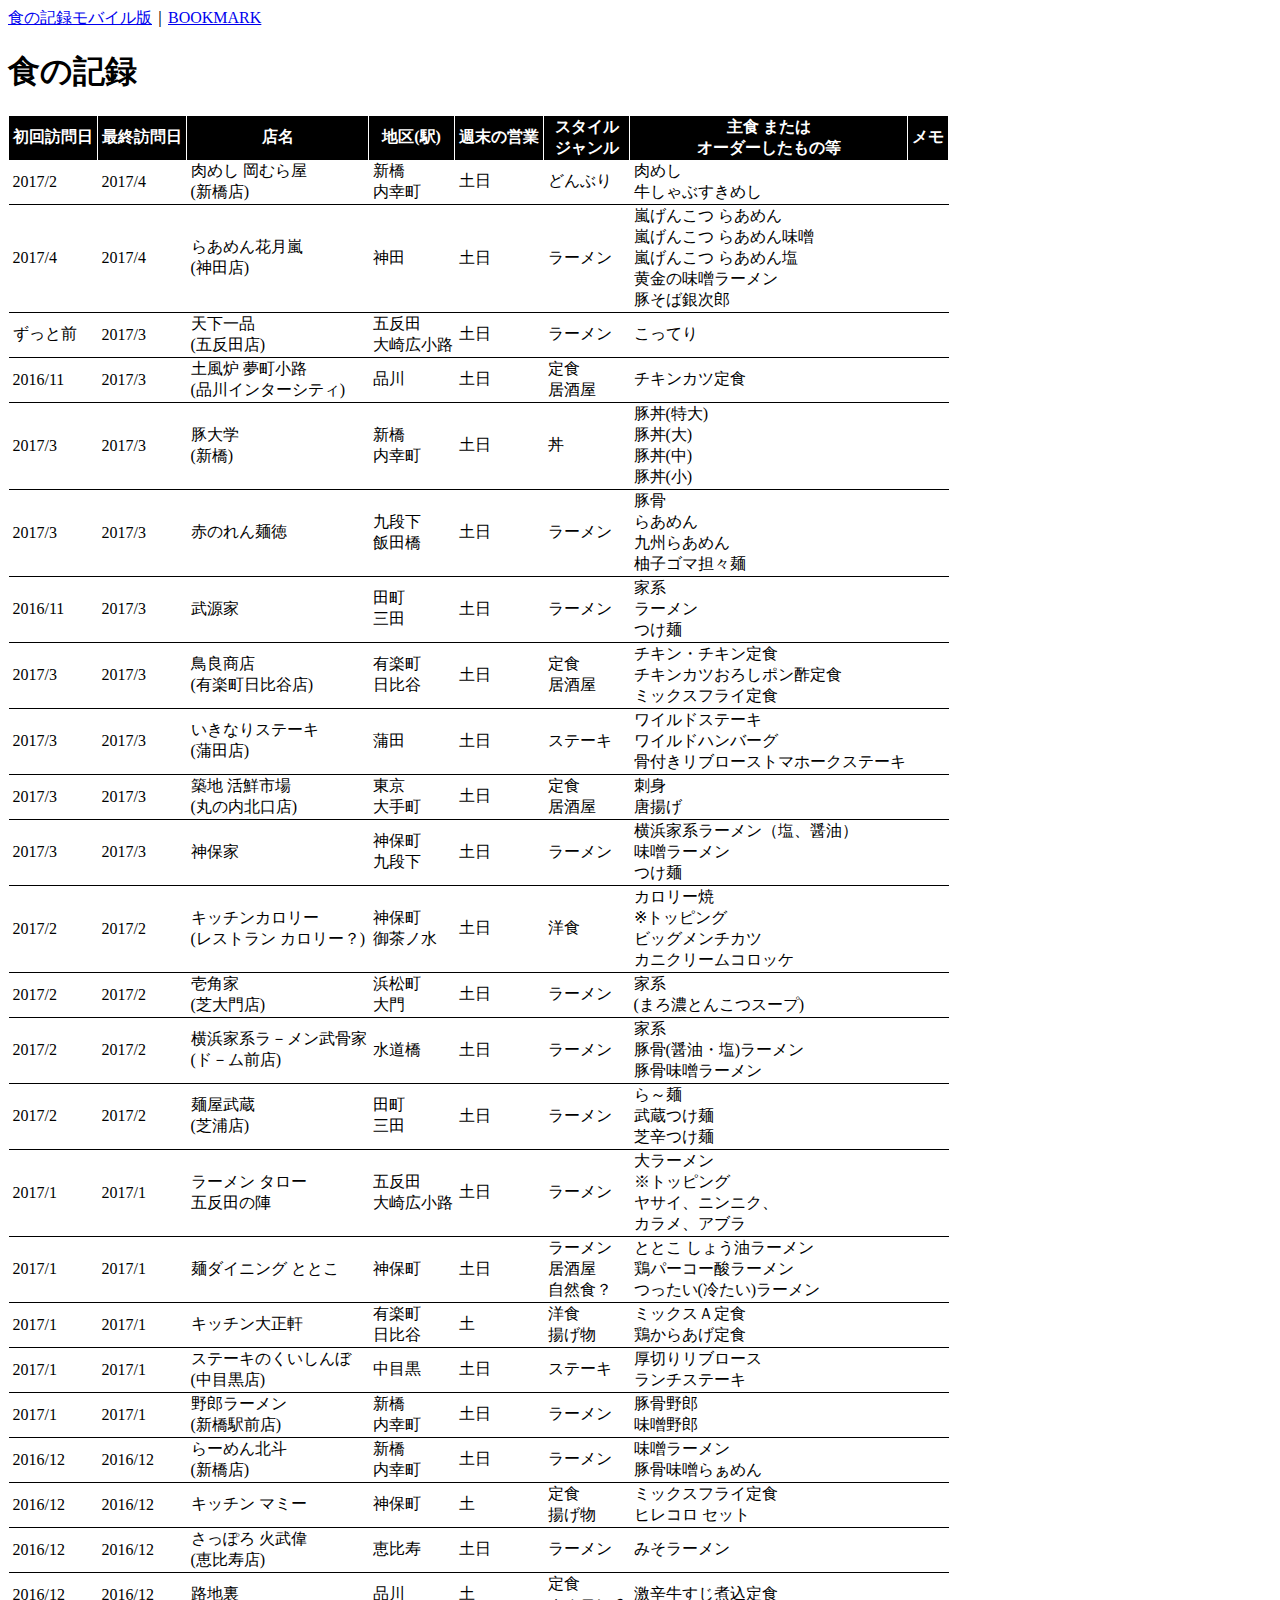
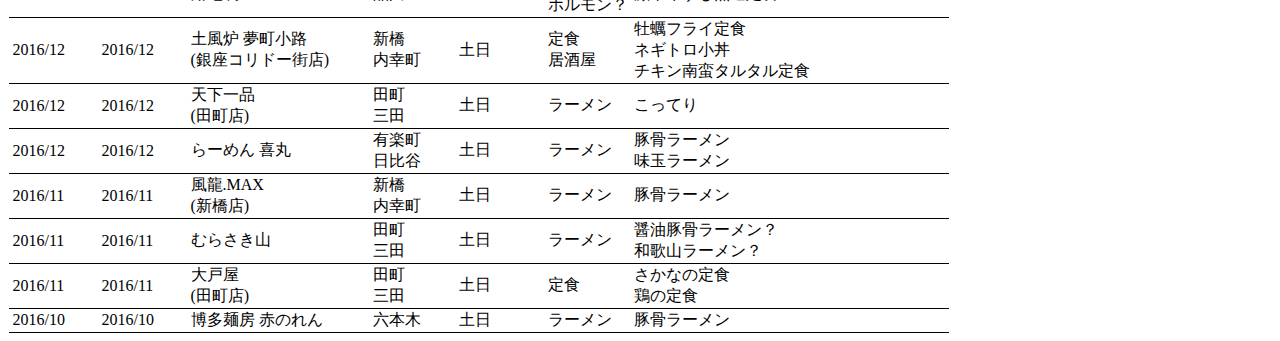
==== commit c90feb02: "update" ====
--- a/food.html
+++ b/food.html
@@ -16,8 +16,8 @@
 <tr>
 <th class="th-style">初回訪問日</th><th class="th-style">最終訪問日</th><th class="th-style">店名</th><th class="th-style">地区(駅)</th><th class="th-style">週末の営業</th><th class="th-style">スタイル<br>ジャンル</th><th class="th-style">主食&nbspまたは<br>オーダーしたもの等</th><th class="th-style">メモ</th>
 </tr>
+<tr><td class="td-style">2017/2</td><td class="td-style">2017/4</td><td class="td-style">肉めし 岡むら屋<br>(新橋店)</td><td class="td-style">新橋<br>内幸町</td><td class="td-style">土日</td><td class="td-style">どんぶり</td><td class="td-style">肉めし<br>牛しゃぶすきめし</td><td class="td-style"></td></tr>
 <tr><td class="td-style">2017/4</td><td class="td-style">2017/4</td><td class="td-style">らあめん花月嵐<br>(神田店)</td><td class="td-style">神田</td><td class="td-style">土日</td><td class="td-style">ラーメン</td><td class="td-style">嵐げんこつ らあめん<br>嵐げんこつ らあめん味噌<br>嵐げんこつ らあめん塩<br>黄金の味噌ラーメン<br>豚そば銀次郎</td><td class="td-style"></td></tr>
-<tr><td class="td-style">2017/2</td><td class="td-style">2017/4</td><td class="td-style">肉めし 岡むら屋<br>(新橋店)</td><td class="td-style">新橋<br>内幸町</td><td class="td-style">土日</td><td class="td-style">どんぶり</td><td class="td-style">肉めし<br>牛しゃぶすきめし</td><td class="td-style"></td></tr>
 <tr><td class="td-style">ずっと前</td><td class="td-style">2017/3</td><td class="td-style">天下一品<br>(五反田店)</td><td class="td-style">五反田<br>大崎広小路</td><td class="td-style">土日</td><td class="td-style">ラーメン</td><td class="td-style">こってり</td><td class="td-style"></td></tr>
 <tr><td class="td-style">2016/11</td><td class="td-style">2017/3</td><td class="td-style">土風炉 夢町小路<br>(品川インターシティ)</td><td class="td-style">品川</td><td class="td-style">土日</td><td class="td-style">定食<br>居酒屋</td><td class="td-style">チキンカツ定食</td><td class="td-style"></td></tr>
 <tr><td class="td-style">2017/3</td><td class="td-style">2017/3</td><td class="td-style">豚大学<br>(新橋)</td><td class="td-style">新橋<br>内幸町</td><td class="td-style">土日</td><td class="td-style">丼</td><td class="td-style">豚丼(特大)<br>豚丼(大)<br>豚丼(中)<br>豚丼(小)</td><td class="td-style"></td></tr>
